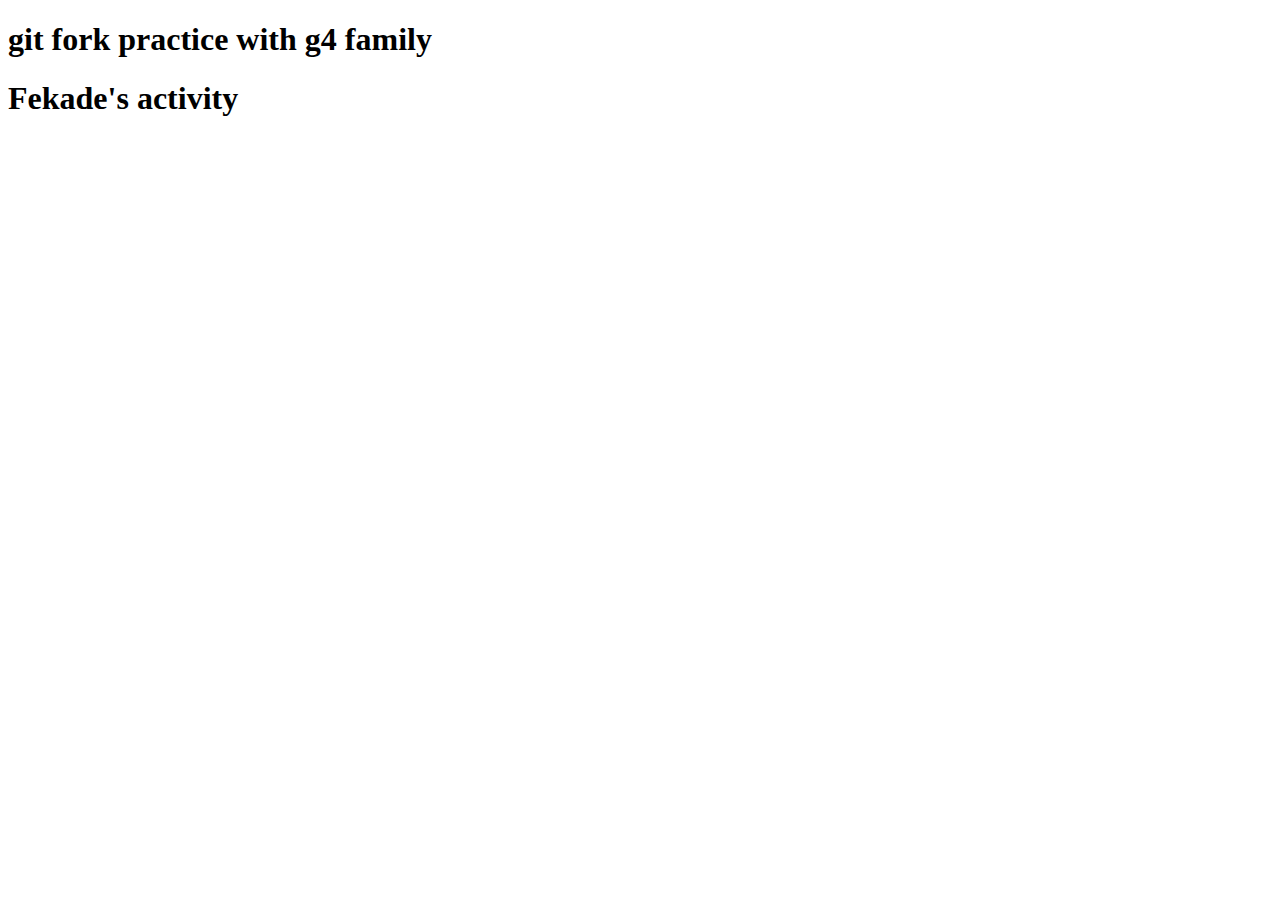
==== index.html @ d035d7ac "Feke's commit" ====
<!DOCTYPE html>
<html lang="en">
  <head>
    <meta charset="UTF-8" />
    <meta name="viewport" content="width=device-width, initial-scale=1.0" />
    <title>git fork practice with g4 family</title>
    <link rel="stylesheet" href="./css/style.css" />
  </head>
  <body>
    <h1>git fork practice with g4 family</h1>
    <h1>Fekade's activity</h1>

    <script src="js/script.js"></script>
  </body>
</html>
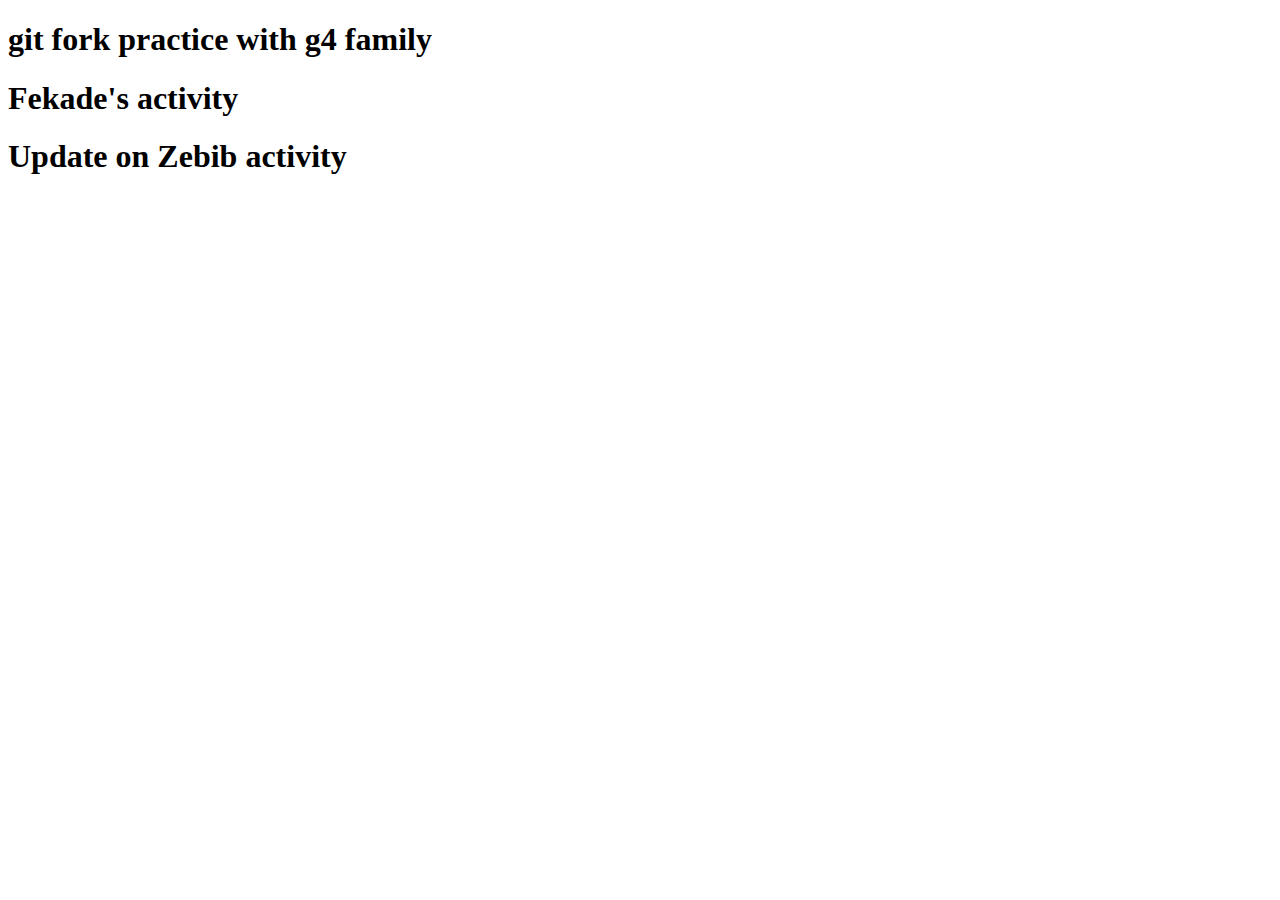
==== commit 631c11b6: "update on zebib work" ====
--- a/index.html
+++ b/index.html
@@ -9,6 +9,7 @@
   <body>
     <h1>git fork practice with g4 family</h1>
     <h1>Fekade's activity</h1>
+    <h1>Update on Zebib activity</h1>
 
     <script src="js/script.js"></script>
   </body>
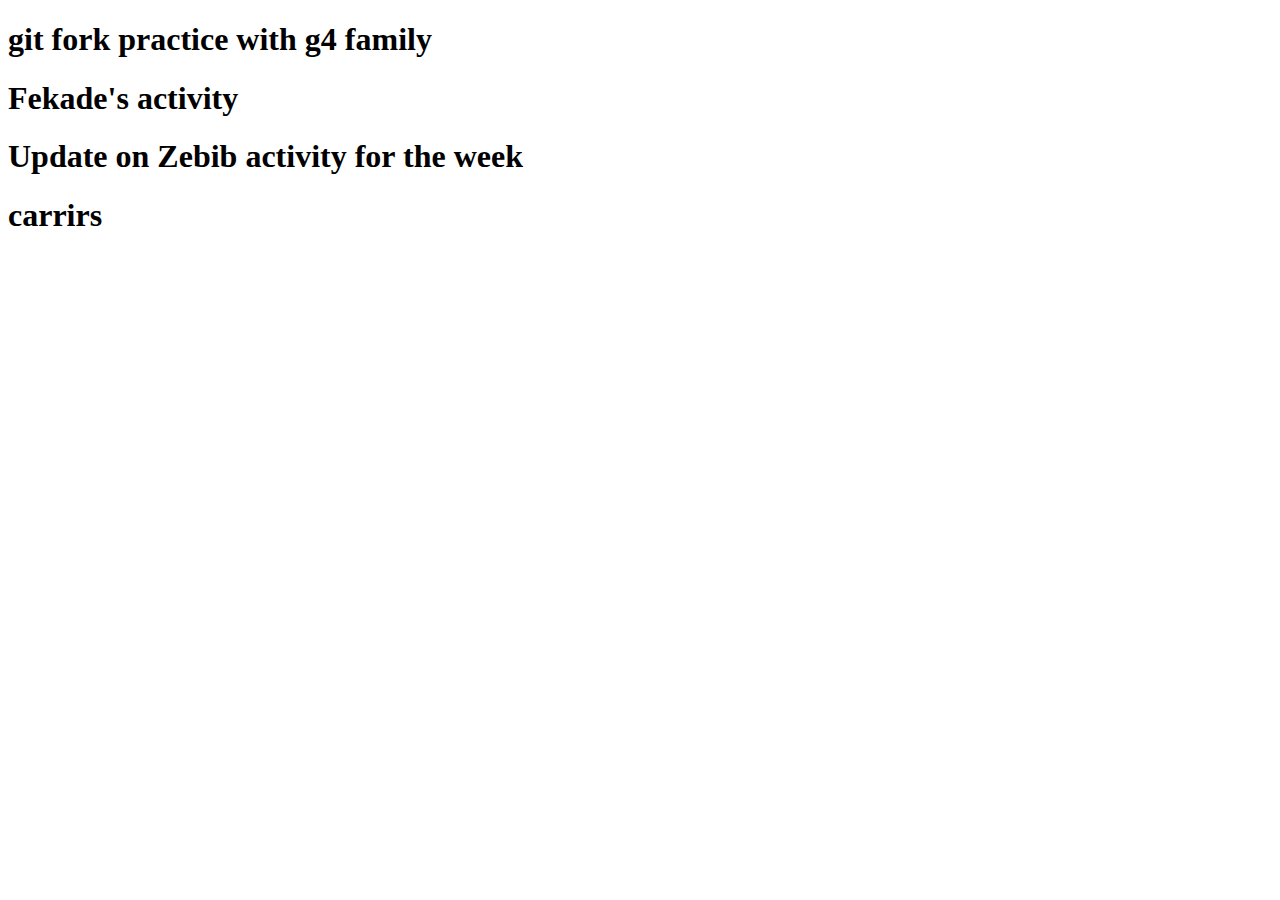
==== commit f13c7460: "job search" ====
--- a/index.html
+++ b/index.html
@@ -9,7 +9,8 @@
   <body>
     <h1>git fork practice with g4 family</h1>
     <h1>Fekade's activity</h1>
-    <h1>Update on Zebib activity</h1>
+    <h1>Update on Zebib activity for the week</h1>
+    <h1>carrirs</h1>
 
     <script src="js/script.js"></script>
   </body>
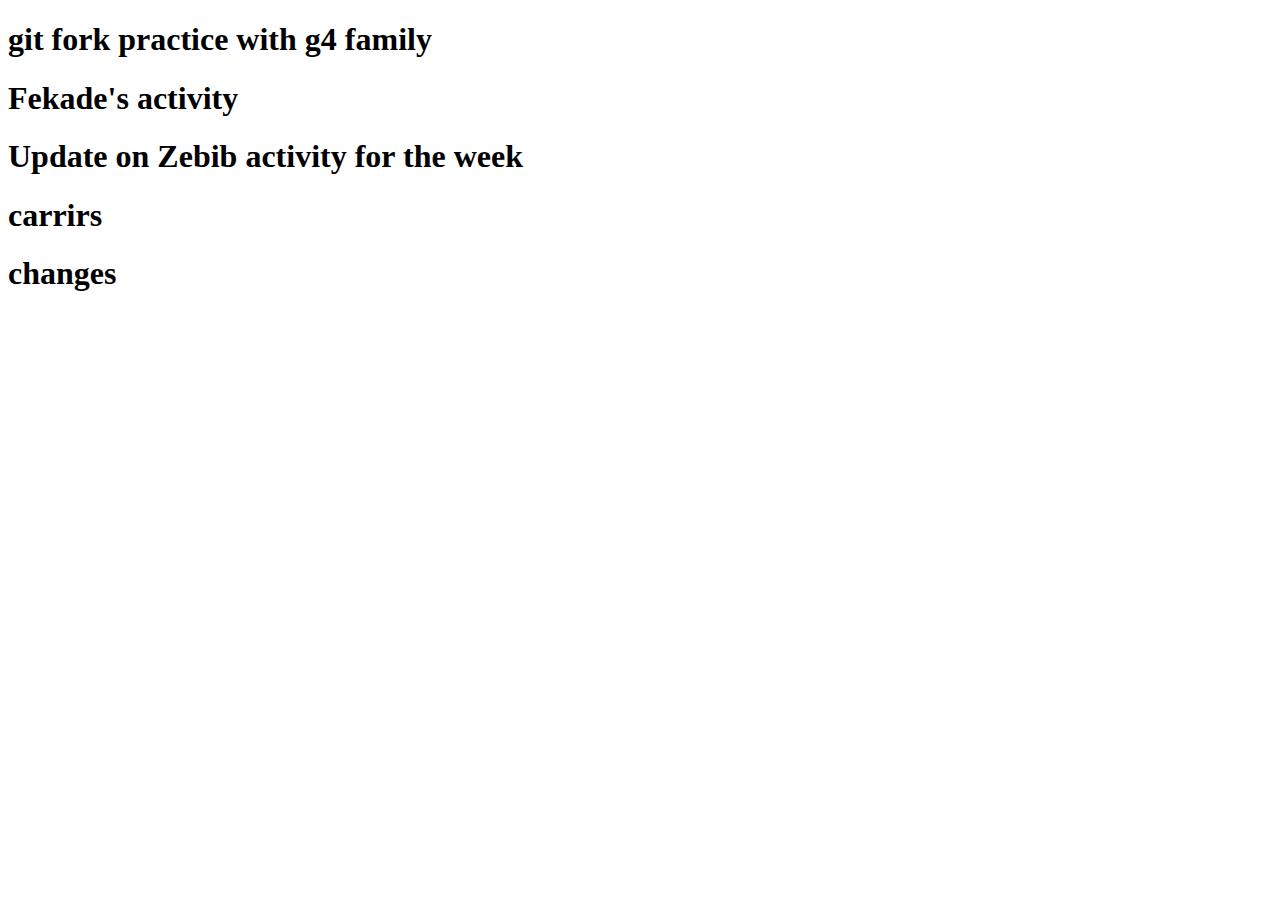
==== commit c70854ac: "to check changes" ====
--- a/index.html
+++ b/index.html
@@ -11,6 +11,8 @@
     <h1>Fekade's activity</h1>
     <h1>Update on Zebib activity for the week</h1>
     <h1>carrirs</h1>
+    <h1>changes</h1>
+    
 
     <script src="js/script.js"></script>
   </body>
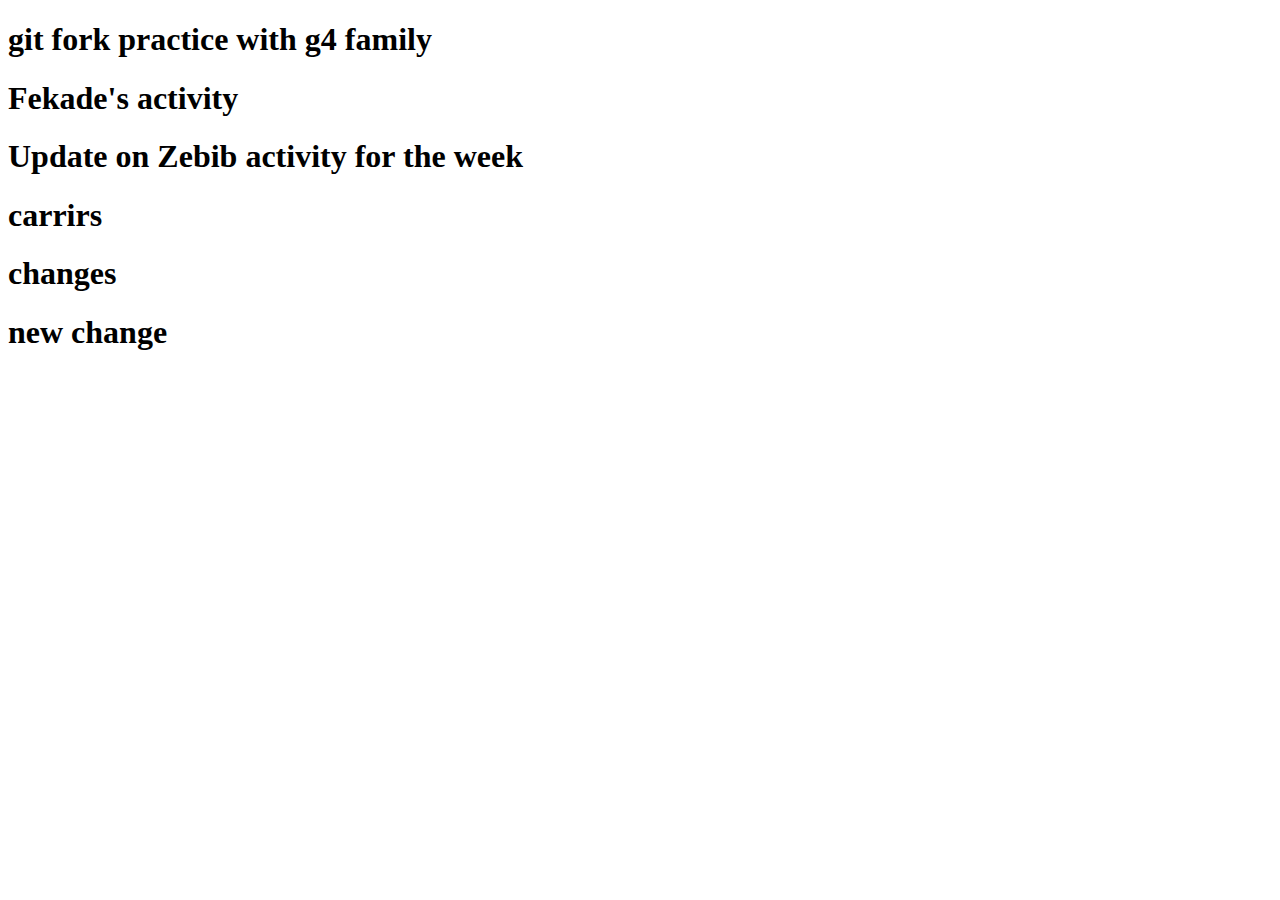
==== commit 859a366a: "to update changes" ====
--- a/index.html
+++ b/index.html
@@ -12,7 +12,8 @@
     <h1>Update on Zebib activity for the week</h1>
     <h1>carrirs</h1>
     <h1>changes</h1>
-    
+    <h1>new change</h1>
+
 
     <script src="js/script.js"></script>
   </body>
